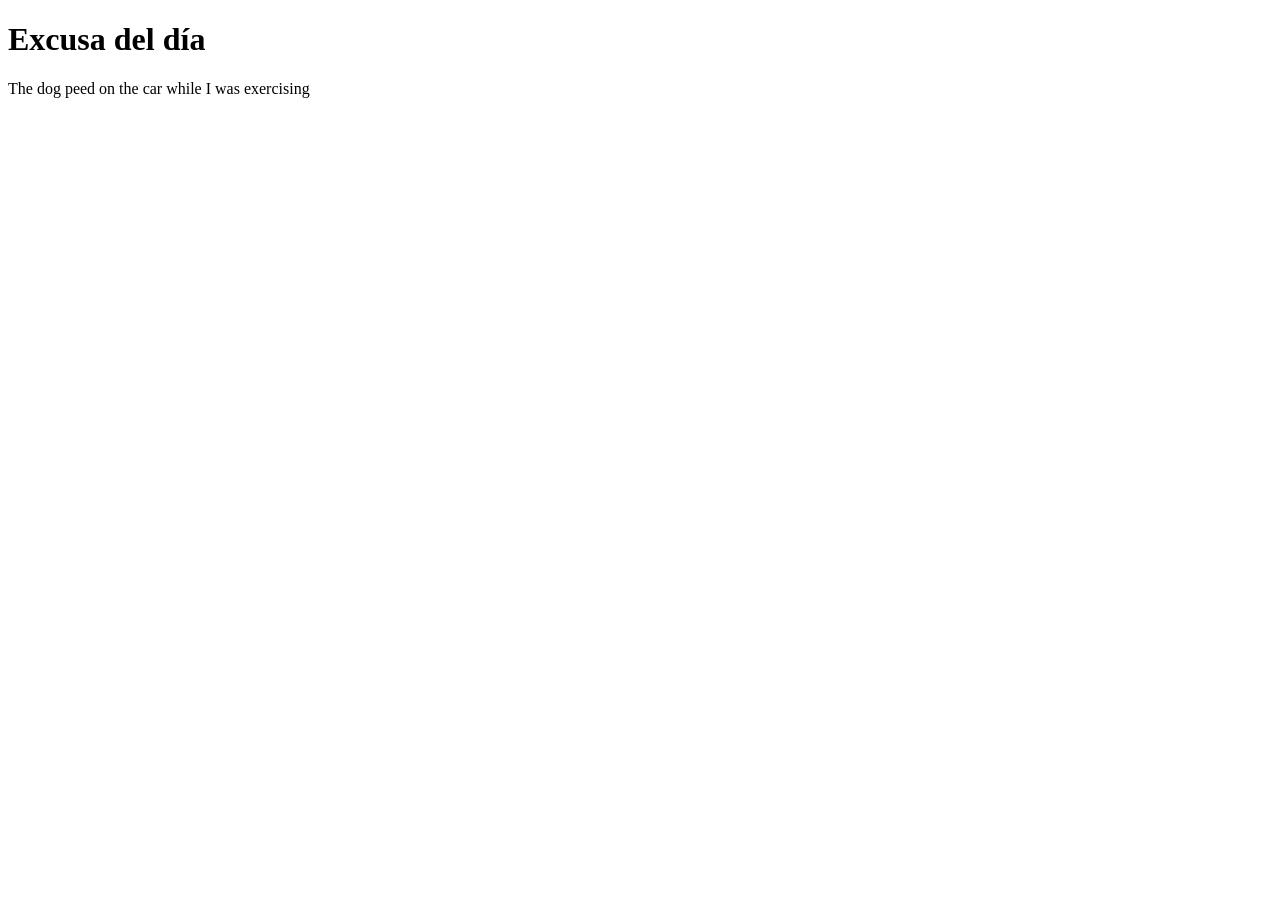
==== src/index.html @ 04c18d18 "Generador de Excusas ok" ====
<!DOCTYPE html>
<html lang="en">
  <head>
    <meta charset="UTF-8" />
    <meta name="viewport" content="width=device-width, initial-scale=1.0" />
    <title>Generador de Excusas</title>
  </head>
  <body>
    <div class="container text-center mt-5">
      <h1>Excusa del día</h1>
      <p id="excuse">Aquí saldrá una excusa…</p>
    </div>

    <!-- ← como index.html y app.js están juntos, basta con la ruta relativa -->
    <script type="module" src="./app.js"></script>
  </body>
</html>
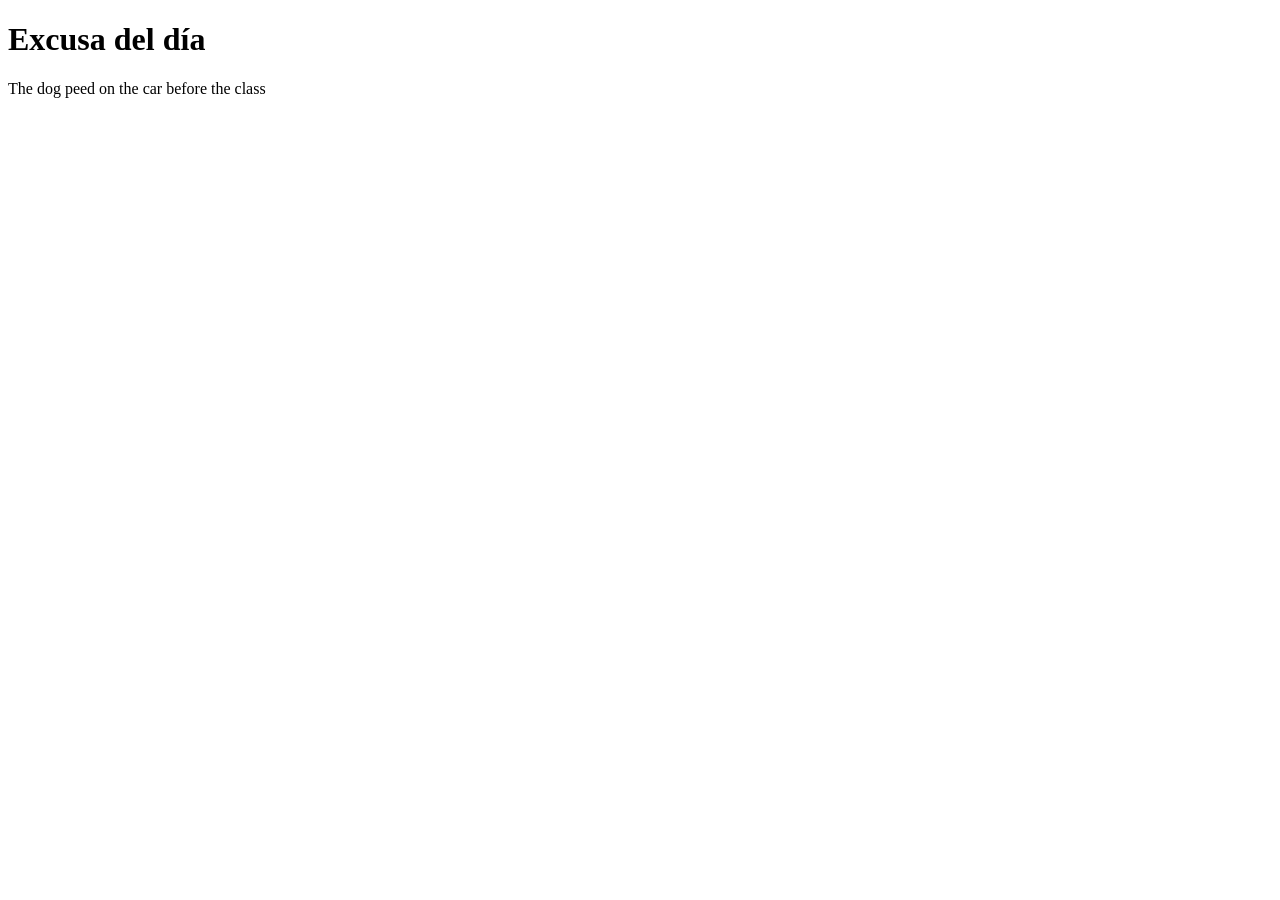
==== commit 9873c51d: "Update index.html" ====
--- a/src/index.html
+++ b/src/index.html
@@ -11,7 +11,6 @@
       <p id="excuse">Aquí saldrá una excusa…</p>
     </div>
 
-    <!-- ← como index.html y app.js están juntos, basta con la ruta relativa -->
     <script type="module" src="./app.js"></script>
   </body>
 </html>
